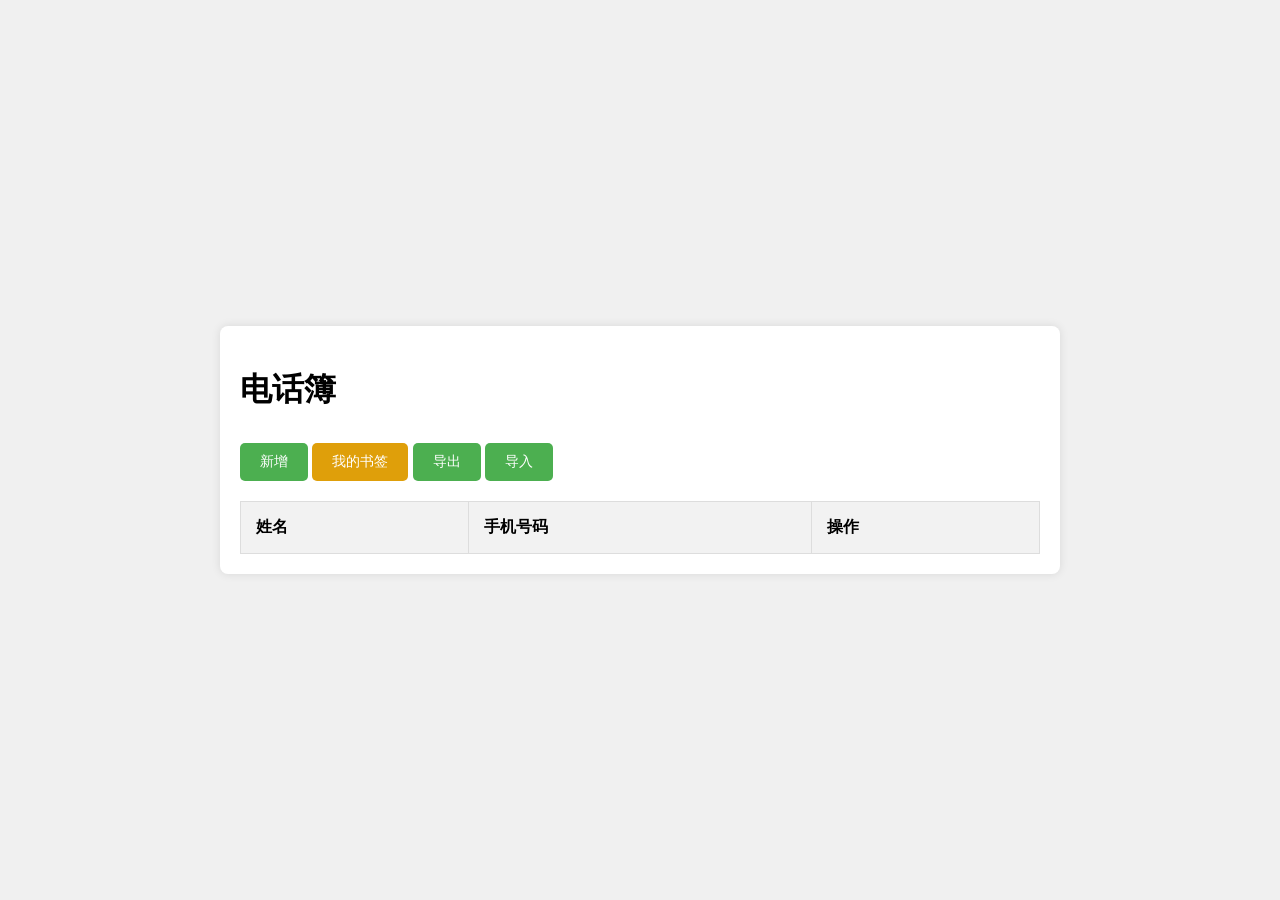
==== frontend/index.html @ c9e3a3b2 "feat(frontend): contact list, bookmark page and import/export UI" ====
<!DOCTYPE html>
<html lang="en">
<head>
    <meta charset="UTF-8">
    <title>电话簿</title>
    <link rel="stylesheet" href="css/index.css"/>
</head>
<body>

<div class="container">
    <h1>电话簿</h1>
    <button id="addButton" onclick="showModal('add')">新增</button>
    <button class="collect2" onclick="window.location.href='collect.html'">我的书签</button>
    <button id="download" onclick="download()">导出</button>
    <button id="importButton">导入</button>

    <input type="file" id="excelFileInput" style="display: none;" accept=".xlsx, .xls">

    <table id="phonebookTable">
        <thead>
        <tr>
            <th>姓名</th>
            <th>手机号码</th>
            <th>操作</th>
        </tr>
        </thead>
        <tbody id="phonebookTbody">
        </tbody>
    </table>
</div>

<!-- Modal -->
<div id="modal" class="modal">
    <div class="modal-content">
        <span class="close">&times;</span>

        <!-- 新增的上传头像部分 -->
        <div class="form-group">
            <label for="imageInput">上传头像:</label>
            <input type="file" id="imageInput" name="image" accept="image/*">
        </div>
        <img id="previewImage" src="" alt="预览图片"
             style="display:none; max-width: 100%; height: auto; border-radius: 50%; margin-top: 10px;">
        <p id="responseMessage"></p>

        <div class="form-group">
            <label for="username">姓名:</label>
            <input type="text" id="username" name="username">
        </div>
        <div class="form-group">
            <label for="phone">电话号码:</label>
            <input type="text" id="phone" name="phone">
        </div>
        <div class="form-group">
            <label for="phone1">家庭电话:</label>
            <input type="text" id="phone1" name="phone1">
        </div>
        <div class="form-group">
            <label for="email">电子邮箱:</label>
            <input type="text" id="email" name="email">
        </div>
        <div class="form-group">
            <label for="socialmedia">社交媒体:</label>
            <input type="text" id="socialmedia" name="socialmedia">
        </div>
        <div class="form-group">
            <label for="address">真实地址:</label>
            <input type="text" id="address" name="address">
        </div>

        <input type="hidden" id="entryId" name="entryId">
        <button id="submit">保存</button>
    </div>
</div>
<script src="js/config.js"></script>
<script src="js/index.js"></script>

</body>
</html>
---- frontend/css/index.css ----
body {
    font-family: Arial, sans-serif;
    display: flex;
    justify-content: center;
    align-items: center;
    height: 100vh;
    margin: 0;
    background-color: #f0f0f0;
}

.container {
    width: 90%;
    max-width: 800px;
    background-color: white;
    padding: 20px;
    box-shadow: 0 0 10px rgba(0, 0, 0, 0.1);
    border-radius: 8px;
}

table {
    width: 100%;
    border-collapse: collapse;
    margin-top: 20px;
}

th, td {
    padding: 15px;
    text-align: left;
    border: 1px solid #ddd;
}

th {
    background-color: #f2f2f2;
}

button {
    margin-top: 10px;
    padding: 10px 20px;
    font-size: 14px;
    cursor: pointer;
    border: none;
    border-radius: 5px;
}

#addButton {
    background-color: #4CAF50; /* Green */
    color: white;
}
#download {
    background-color: #4CAF50; /* Green */
    color: white;
}
#importButton {
    background-color: #4CAF50; /* Green */
    color: white;
}


#deleteButton {
    background-color: #f44336; /* Red */
    color: white;
}

#editButton {
    background-color: #2196F3; /* Blue */
    color: white;
    margin-left: 15px;
}
.collect {
    background-color: #df9f0a; /* Blue */
    color: white;
    margin-left: 15px;
}
.collect2 {
    background-color: #df9f0a; /* Blue */
    color: white;
}
.cancelCollect {
    background-color: #8b8b8a; /* Blue */
    color: white;
    margin-left: 15px;
}

.modal {
    display: none;
    position: fixed;
    z-index: 1;
    left: 0;
    top: 0;
    width: 100%;
    height: 100%;
    overflow: auto;
    background-color: rgba(0, 0, 0, 0.4);
    font-size: 14px;
}

.modal-content {
    background-color: #fefefe;
    margin: 5% auto;
    padding: 20px;
    border: 1px solid #888;
    width: 30%;
    border-radius: 8px;
    box-shadow: 0 0 10px rgba(0, 0, 0, 0.1);
}

.close {
    color: #aaa;
    float: right;
    font-size: 28px;
    font-weight: bold;
}

.close:hover,
.close:focus {
    color: black;
    text-decoration: none;
    cursor: pointer;
}

input[type="text"] ,input[type="file"]{
    padding: 6px;
    margin: 1px 0;
    width: calc(100% - 20px);
    font-size: 14px;
}

#previewImage {
    width: 100px;
    height: auto;
    border-radius: 50%;
    margin-top: 10px;
}

#responseMessage {
    margin-top: 10px;
    color: #dc3545;
}
.form-group {
    display: flex;
    align-items: center;
    margin-bottom: 15px;
}

.form-group label {
    flex: 0.5; /* 占据剩余空间 */
}

.form-group input {
    flex: 2; /* 占据更多空间 */
}
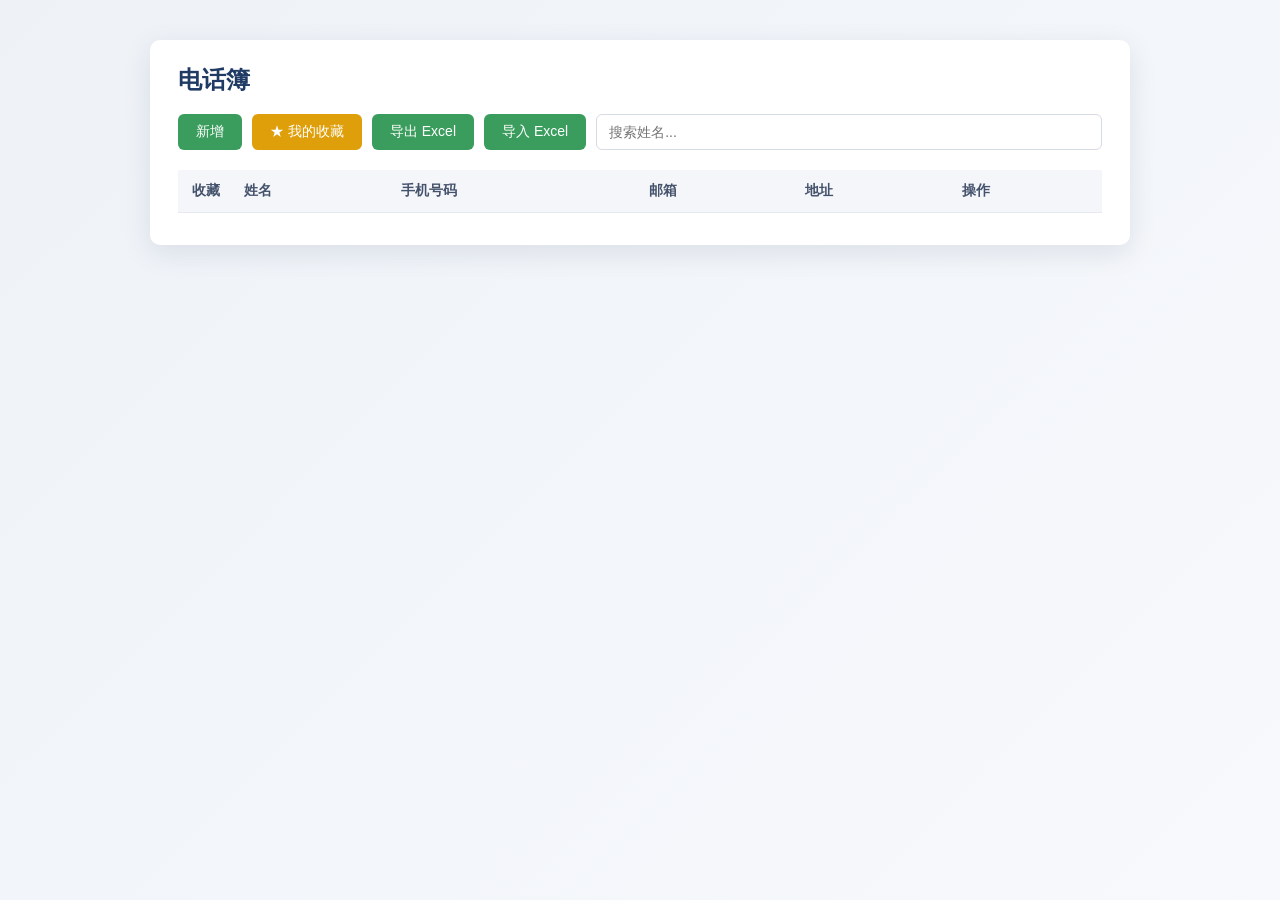
==== commit 87334841: "feat(frontend): star bookmarking, row highlight, search and contact columns" ====
--- a/frontend/index.html
+++ b/frontend/index.html
@@ -1,7 +1,8 @@
 <!DOCTYPE html>
-<html lang="en">
+<html lang="zh-CN">
 <head>
     <meta charset="UTF-8">
+    <meta name="viewport" content="width=device-width, initial-scale=1.0">
     <title>电话簿</title>
     <link rel="stylesheet" href="css/index.css"/>
 </head>
@@ -9,19 +10,26 @@
 
 <div class="container">
     <h1>电话簿</h1>
-    <button id="addButton" onclick="showModal('add')">新增</button>
-    <button class="collect2" onclick="window.location.href='collect.html'">我的书签</button>
-    <button id="download" onclick="download()">导出</button>
-    <button id="importButton">导入</button>
+
+    <div class="toolbar">
+        <button id="addButton" onclick="showModal('add')">新增</button>
+        <button class="collect2" onclick="window.location.href='collect.html'">★ 我的收藏</button>
+        <button id="download" onclick="download()">导出 Excel</button>
+        <button id="importButton">导入 Excel</button>
+        <input type="text" id="searchInput" placeholder="搜索姓名..." autocomplete="off">
+    </div>
 
     <input type="file" id="excelFileInput" style="display: none;" accept=".xlsx, .xls">
 
     <table id="phonebookTable">
         <thead>
         <tr>
+            <th class="col-star">收藏</th>
             <th>姓名</th>
             <th>手机号码</th>
-            <th>操作</th>
+            <th>邮箱</th>
+            <th>地址</th>
+            <th class="col-action">操作</th>
         </tr>
         </thead>
         <tbody id="phonebookTbody">
@@ -33,22 +41,20 @@
 <div id="modal" class="modal">
     <div class="modal-content">
         <span class="close">&times;</span>
+        <h2 id="modalTitle">新增联系人</h2>
 
-        <!-- 新增的上传头像部分 -->
         <div class="form-group">
             <label for="imageInput">上传头像:</label>
             <input type="file" id="imageInput" name="image" accept="image/*">
         </div>
-        <img id="previewImage" src="" alt="预览图片"
-             style="display:none; max-width: 100%; height: auto; border-radius: 50%; margin-top: 10px;">
-        <p id="responseMessage"></p>
+        <img id="previewImage" src="" alt="预览图片">
 
         <div class="form-group">
             <label for="username">姓名:</label>
             <input type="text" id="username" name="username">
         </div>
         <div class="form-group">
-            <label for="phone">电话号码:</label>
+            <label for="phone">手机号码:</label>
             <input type="text" id="phone" name="phone">
         </div>
         <div class="form-group">
--- a/frontend/css/index.css
+++ b/frontend/css/index.css
@@ -1,151 +1,295 @@
-body {
-    font-family: Arial, sans-serif;
-    display: flex;
-    justify-content: center;
-    align-items: center;
-    height: 100vh;
-    margin: 0;
-    background-color: #f0f0f0;
-}
-
-.container {
-    width: 90%;
-    max-width: 800px;
-    background-color: white;
-    padding: 20px;
-    box-shadow: 0 0 10px rgba(0, 0, 0, 0.1);
-    border-radius: 8px;
-}
-
-table {
-    width: 100%;
-    border-collapse: collapse;
-    margin-top: 20px;
-}
-
-th, td {
-    padding: 15px;
-    text-align: left;
-    border: 1px solid #ddd;
-}
-
-th {
-    background-color: #f2f2f2;
-}
-
-button {
-    margin-top: 10px;
-    padding: 10px 20px;
-    font-size: 14px;
-    cursor: pointer;
-    border: none;
-    border-radius: 5px;
-}
-
-#addButton {
-    background-color: #4CAF50; /* Green */
-    color: white;
-}
-#download {
-    background-color: #4CAF50; /* Green */
-    color: white;
-}
-#importButton {
-    background-color: #4CAF50; /* Green */
-    color: white;
-}
-
-
-#deleteButton {
-    background-color: #f44336; /* Red */
-    color: white;
-}
-
-#editButton {
-    background-color: #2196F3; /* Blue */
-    color: white;
-    margin-left: 15px;
-}
-.collect {
-    background-color: #df9f0a; /* Blue */
-    color: white;
-    margin-left: 15px;
-}
-.collect2 {
-    background-color: #df9f0a; /* Blue */
-    color: white;
-}
-.cancelCollect {
-    background-color: #8b8b8a; /* Blue */
-    color: white;
-    margin-left: 15px;
-}
-
-.modal {
-    display: none;
-    position: fixed;
-    z-index: 1;
-    left: 0;
-    top: 0;
-    width: 100%;
-    height: 100%;
-    overflow: auto;
-    background-color: rgba(0, 0, 0, 0.4);
-    font-size: 14px;
-}
-
-.modal-content {
-    background-color: #fefefe;
-    margin: 5% auto;
-    padding: 20px;
-    border: 1px solid #888;
-    width: 30%;
-    border-radius: 8px;
-    box-shadow: 0 0 10px rgba(0, 0, 0, 0.1);
-}
-
-.close {
-    color: #aaa;
-    float: right;
-    font-size: 28px;
-    font-weight: bold;
-}
-
-.close:hover,
-.close:focus {
-    color: black;
-    text-decoration: none;
-    cursor: pointer;
-}
-
-input[type="text"] ,input[type="file"]{
-    padding: 6px;
-    margin: 1px 0;
-    width: calc(100% - 20px);
-    font-size: 14px;
-}
-
-#previewImage {
-    width: 100px;
-    height: auto;
-    border-radius: 50%;
-    margin-top: 10px;
-}
-
-#responseMessage {
-    margin-top: 10px;
-    color: #dc3545;
-}
-.form-group {
-    display: flex;
-    align-items: center;
-    margin-bottom: 15px;
-}
-
-.form-group label {
-    flex: 0.5; /* 占据剩余空间 */
-}
-
-.form-group input {
-    flex: 2; /* 占据更多空间 */
-}
+* {
+    box-sizing: border-box;
+}
+
+body {
+    font-family: "Segoe UI", "Microsoft YaHei", Arial, sans-serif;
+    display: flex;
+    justify-content: center;
+    align-items: flex-start;
+    min-height: 100vh;
+    margin: 0;
+    padding: 40px 16px;
+    background: linear-gradient(135deg, #eef2f7 0%, #f7f9fc 100%);
+    color: #222;
+}
+
+.container {
+    width: 100%;
+    max-width: 980px;
+    background-color: #fff;
+    padding: 24px 28px 32px;
+    box-shadow: 0 8px 28px rgba(20, 40, 80, 0.10);
+    border-radius: 10px;
+}
+
+h1 {
+    margin: 0 0 18px;
+    font-size: 24px;
+    color: #1f3b64;
+}
+
+/* ---------- toolbar ---------- */
+
+.toolbar {
+    display: flex;
+    flex-wrap: wrap;
+    align-items: center;
+    gap: 10px;
+}
+
+.toolbar input[type="text"] {
+    flex: 1 1 220px;
+    min-width: 180px;
+    margin-left: auto;
+    padding: 9px 12px;
+    border: 1px solid #d5dbe5;
+    border-radius: 6px;
+    font-size: 14px;
+    outline: none;
+}
+
+.toolbar input[type="text"]:focus {
+    border-color: #4086d6;
+    box-shadow: 0 0 0 2px rgba(64, 134, 214, 0.15);
+}
+
+button {
+    padding: 9px 18px;
+    font-size: 14px;
+    cursor: pointer;
+    border: none;
+    border-radius: 6px;
+    transition: filter 0.15s ease, transform 0.05s ease;
+}
+
+button:hover {
+    filter: brightness(1.06);
+}
+
+button:active {
+    transform: translateY(1px);
+}
+
+#addButton,
+#download,
+#importButton {
+    background-color: #3a9d5d;
+    color: #fff;
+}
+
+.collect {
+    background-color: #df9f0a;
+    color: #fff;
+}
+
+.collect2 {
+    background-color: #df9f0a;
+    color: #fff;
+}
+
+.deleteButton {
+    background-color: #e05252;
+    color: #fff;
+}
+
+.editButton {
+    background-color: #3d7fd1;
+    color: #fff;
+}
+
+.cancelCollect {
+    background-color: #8b8b8a;
+    color: #fff;
+}
+
+/* ---------- table ---------- */
+
+table {
+    width: 100%;
+    border-collapse: collapse;
+    margin-top: 20px;
+    font-size: 14px;
+}
+
+th,
+td {
+    padding: 12px 10px;
+    text-align: left;
+    border-bottom: 1px solid #e6eaf0;
+    vertical-align: middle;
+}
+
+th {
+    background-color: #f4f6fa;
+    color: #44526b;
+    font-weight: 600;
+    white-space: nowrap;
+}
+
+tbody tr:hover {
+    background-color: #f8fafd;
+}
+
+tr.collected {
+    background-color: #fff8e6;
+}
+
+tr.collected:hover {
+    background-color: #fff2d6;
+}
+
+.col-star {
+    width: 56px;
+    text-align: center;
+}
+
+.col-action {
+    width: 150px;
+    white-space: nowrap;
+}
+
+.col-action button {
+    padding: 6px 12px;
+    font-size: 13px;
+    margin-right: 6px;
+}
+
+.starBtn {
+    background: transparent;
+    border: none;
+    cursor: pointer;
+    font-size: 20px;
+    line-height: 1;
+    padding: 2px;
+    color: #b9c2cf;
+}
+
+.starBtn.active {
+    color: #e6a817;
+}
+
+.empty-tip {
+    text-align: center;
+    color: #8a94a6;
+    padding: 32px 10px;
+}
+
+/* ---------- modal ---------- */
+
+.modal {
+    display: none;
+    position: fixed;
+    z-index: 10;
+    left: 0;
+    top: 0;
+    width: 100%;
+    height: 100%;
+    overflow: auto;
+    background-color: rgba(15, 25, 40, 0.45);
+}
+
+.modal-content {
+    background-color: #fff;
+    margin: 5% auto;
+    padding: 24px 28px;
+    border-radius: 10px;
+    width: 90%;
+    max-width: 440px;
+    box-shadow: 0 16px 40px rgba(15, 25, 40, 0.25);
+}
+
+.modal-content h2 {
+    margin: 0 0 18px;
+    font-size: 18px;
+    color: #1f3b64;
+}
+
+.close {
+    color: #9aa4b2;
+    float: right;
+    font-size: 26px;
+    font-weight: bold;
+    line-height: 1;
+    cursor: pointer;
+}
+
+.close:hover,
+.close:focus {
+    color: #333;
+}
+
+.form-group {
+    display: flex;
+    align-items: center;
+    margin-bottom: 14px;
+}
+
+.form-group label {
+    flex: 0 0 88px;
+    color: #44526b;
+    font-size: 14px;
+}
+
+.form-group input[type="text"],
+.form-group input[type="file"] {
+    flex: 1;
+    padding: 8px 10px;
+    border: 1px solid #d5dbe5;
+    border-radius: 6px;
+    font-size: 14px;
+    outline: none;
+    width: 100%;
+}
+
+.form-group input[type="text"]:focus {
+    border-color: #4086d6;
+}
+
+#previewImage {
+    display: none;
+    width: 90px;
+    height: 90px;
+    object-fit: cover;
+    border-radius: 50%;
+    margin: 0 0 14px 88px;
+    border: 1px solid #e6eaf0;
+}
+
+#submit {
+    width: 100%;
+    margin-top: 8px;
+    padding: 10px;
+    background-color: #3a9d5d;
+    color: #fff;
+    font-size: 15px;
+}
+
+@media (max-width: 640px) {
+    body {
+        padding: 16px 8px;
+    }
+
+    .container {
+        padding: 18px 14px 24px;
+    }
+
+    .toolbar input[type="text"] {
+        margin-left: 0;
+        flex: 1 1 100%;
+    }
+
+    th,
+    td {
+        padding: 10px 6px;
+    }
+
+    .col-action {
+        width: 110px;
+    }
+
+    .col-action button {
+        padding: 5px 8px;
+        margin-right: 4px;
+    }
+}
